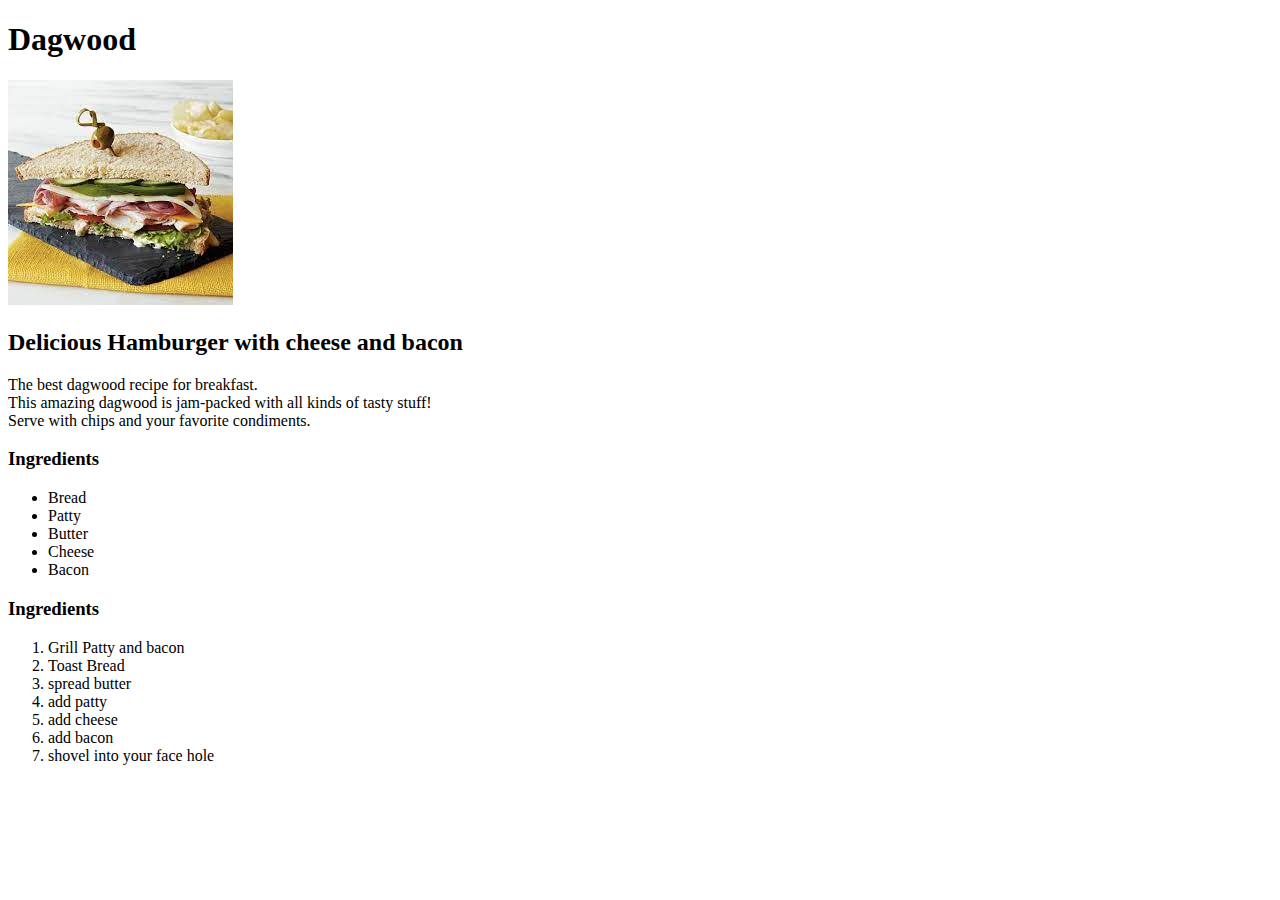
==== recipes/dagwood.html @ 3f054949 "feature(recipes): added assets, pages, content and links to the rest of the recipes" ====
<!DOCTYPE html>
<html lang="en">
  <head>
    <meta charset="UTF-8" />
    <meta http-equiv="X-UA-Compatible" content="IE=edge" />
    <meta name="viewport" content="width=device-width, initial-scale=1.0" />
    <title>Dagwood</title>
  </head>
  <body>
    <h1>Dagwood</h1>
    <img src="../assets/dagwood.jpeg" alt="" />
    <h2>Delicious Hamburger with cheese and bacon</h2>
    <p>
      The best dagwood recipe for breakfast. <br />
      This amazing dagwood is jam-packed with all kinds of tasty stuff! <br />
      Serve with chips and your favorite condiments.
    </p>
    <h3>Ingredients</h3>
    <ul>
      <li>Bread</li>
      <li>Patty</li>
      <li>Butter</li>
      <li>Cheese</li>
      <li>Bacon</li>
    </ul>
    <h3>Ingredients</h3>
    <ol>
      <li>Grill Patty and bacon</li>
      <li>Toast Bread</li>
      <li>spread butter</li>
      <li>add patty</li>
      <li>add cheese</li>
      <li>add bacon</li>
      <li>shovel into your face hole</li>
    </ol>
  </body>
</html>
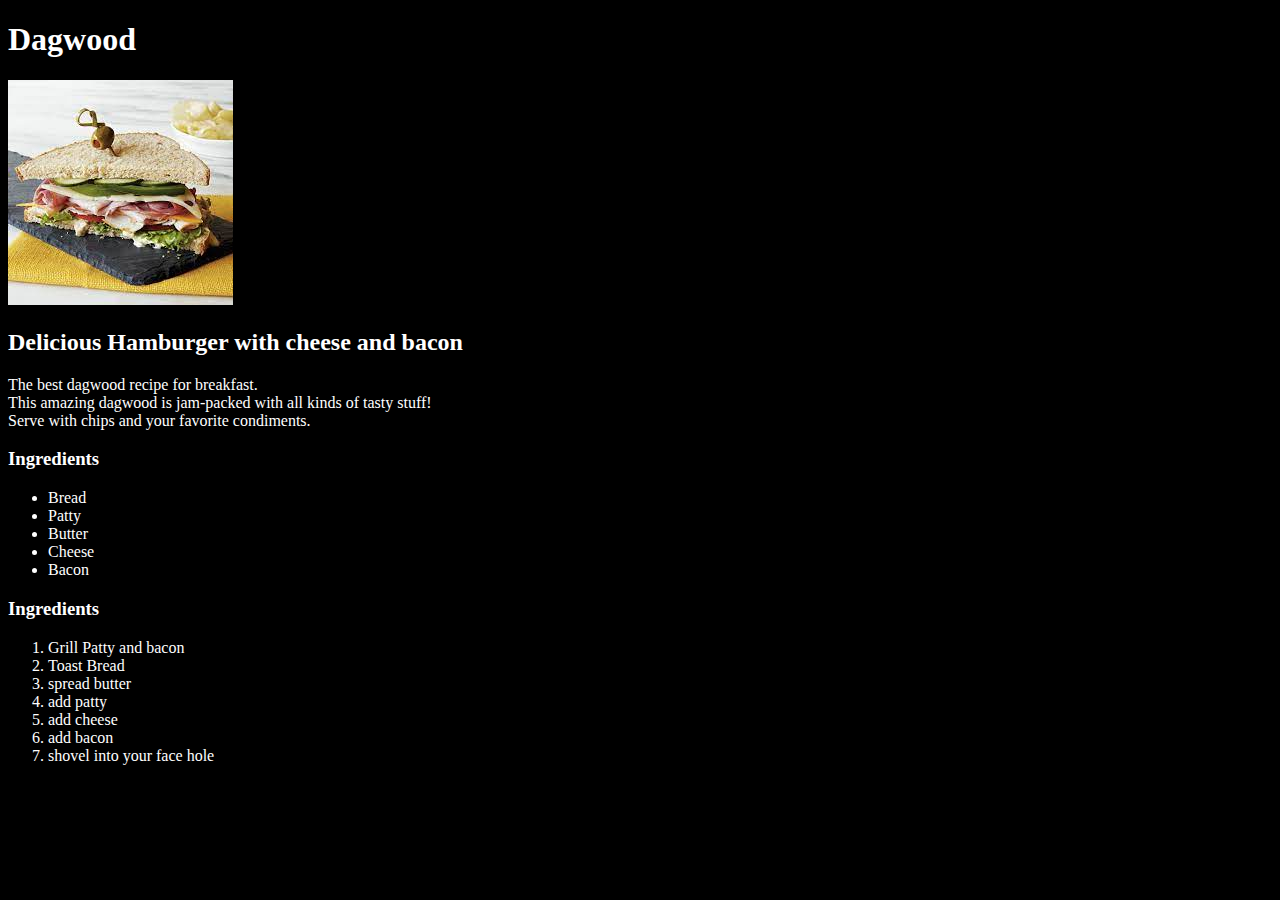
==== commit 6efb54a9: "feature(odin-recipes): added recipes pages, and styling" ====
--- a/recipes/dagwood.html
+++ b/recipes/dagwood.html
@@ -4,6 +4,7 @@
     <meta charset="UTF-8" />
     <meta http-equiv="X-UA-Compatible" content="IE=edge" />
     <meta name="viewport" content="width=device-width, initial-scale=1.0" />
+    <link rel="stylesheet" href="../styles//styles.css" />
     <title>Dagwood</title>
   </head>
   <body>
--- a/styles/styles.css
+++ b/styles/styles.css
@@ -0,0 +1,5 @@
+* {
+  font-family: "Times New Roman", Times, serif;
+  color: white;
+  background-color: black;
+}
